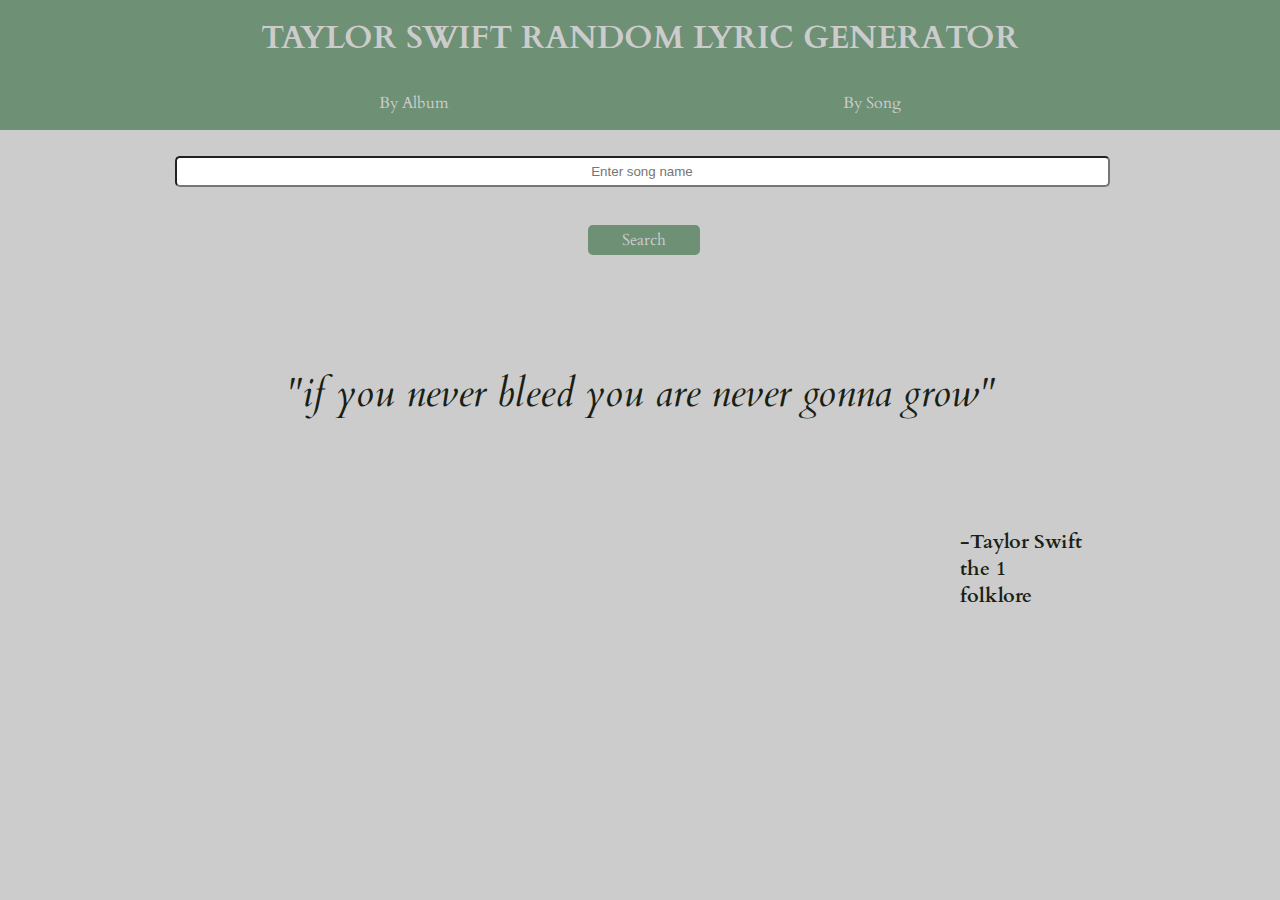
==== bySong.html @ f0cc98a5 "full" ====
<!DOCTYPE html>
<html lang="en">
<head>
  <meta charset="UTF-8">
  <meta http-equiv="X-UA-Compatible" content="IE=edge">
  <meta name="viewport" content="width=device-width, initial-scale=1.0">
  <title>Taylor Lyrics</title>
  <link rel="stylesheet" href="./style.css">
</head>
<body>
  <div class="top_bar">
    <h1>TAYLOR SWIFT RANDOM LYRIC GENERATOR</h1>
    <nav class="navegation">
      <div class="menu_option">
        <a href="./index.html">By Album</a>
      </div>
      <div class="menu_option">
        <a href="./bySong.html">By Song</a>
      </div>
    </nav>
  </div>
  <div class="main">

    <div class="select">
      <div class="song_name">
        <input type="text" class="input" id="query" placeholder="Enter song name">
      </div>
      <div class="search_button">
        <button class="button" id="search_button">Search</button>
      </div>
    </div>
    <div class="results">
      <div class="lyric" id="show">
        <h3>"if you never bleed you are never gonna grow"</h3>
      </div>
      <div class="info">
        <h5>-Taylor Swift <br> the 1 <br> folklore</h5>
      </div>
    </div>
  </div>
</body>
</html>
---- style.css ----
@import url('https://fonts.googleapis.com/css2?family=Cardo:ital,wght@0,400;0,700;1,400&display=swap');
body{
  background-color: #CCCCCC;
  color: #1A1F16;
  font-family: "Cardo";
  margin:0;
  gap:16px;
}
.main{
  display: flex;
  flex-direction: column;
  align-items: center;
  justify-content: center;
  height:100%
}
h1{
  margin:16px;
}
.top_bar{
  background-color: #6E9075;
  color:#CCCCCC;
  width: 100vw;
  height: fit-content;
  display: flex;
  flex-direction: column;
  align-items: center;
  margin:0px;
}
.navegation{
  width: 100%;
  display: flex;
  flex-direction: row;
  justify-content: space-evenly;
}
a{
  text-decoration: none;
  color: #CCCCCC;
  
}
.menu_option{
  margin: 16px;
}
.select{
  width: 100%;
  display: grid;
  grid-template: repeat(5, 20%)/ 50% 50%;
  gap:4px;
  margin:16px;
}

.button{
  background: #6E9075;
  border-radius: 5px;
  border:#6E9075;
  font-family: "Cardo";
  color: #CCCCCC;
  font-size: 16px;
  padding: 4px;
}

.results{
  padding:16px;
  width: 100%;
  height:fit-content;
  display:grid;
  grid-template:75% /75%
}
.lyric{
  grid-area: 1/1/3/4;
  display: flex;
  justify-content: center;
  align-items: center;
}
.info{
  grid-area: 3/2/4/4;
}
h3{
  padding: 24px;
  font-style: italic;
  font-weight: 400;
  font-size: 40px;
  line-height: 56px;
  text-align: center;

  color: #1A1F16;
  margin:8px;
}
h5{
  font-size: 20px;
}
.song_name{
  margin: 24px;
  grid-area: 1/1/3/3;
  display: flex;
  justify-content: center;
  align-items: center;
}
.input{
  width:75%;
  height:25px;
  text-align: center;
  border-radius: 5px;
}
.search_button{
  grid-area: 4/1/4/4;
  height:25px;
  display: flex;
  align-items: center;
  justify-content: center;
  width: 100%;
}
#search_button{
  width:112px;
}
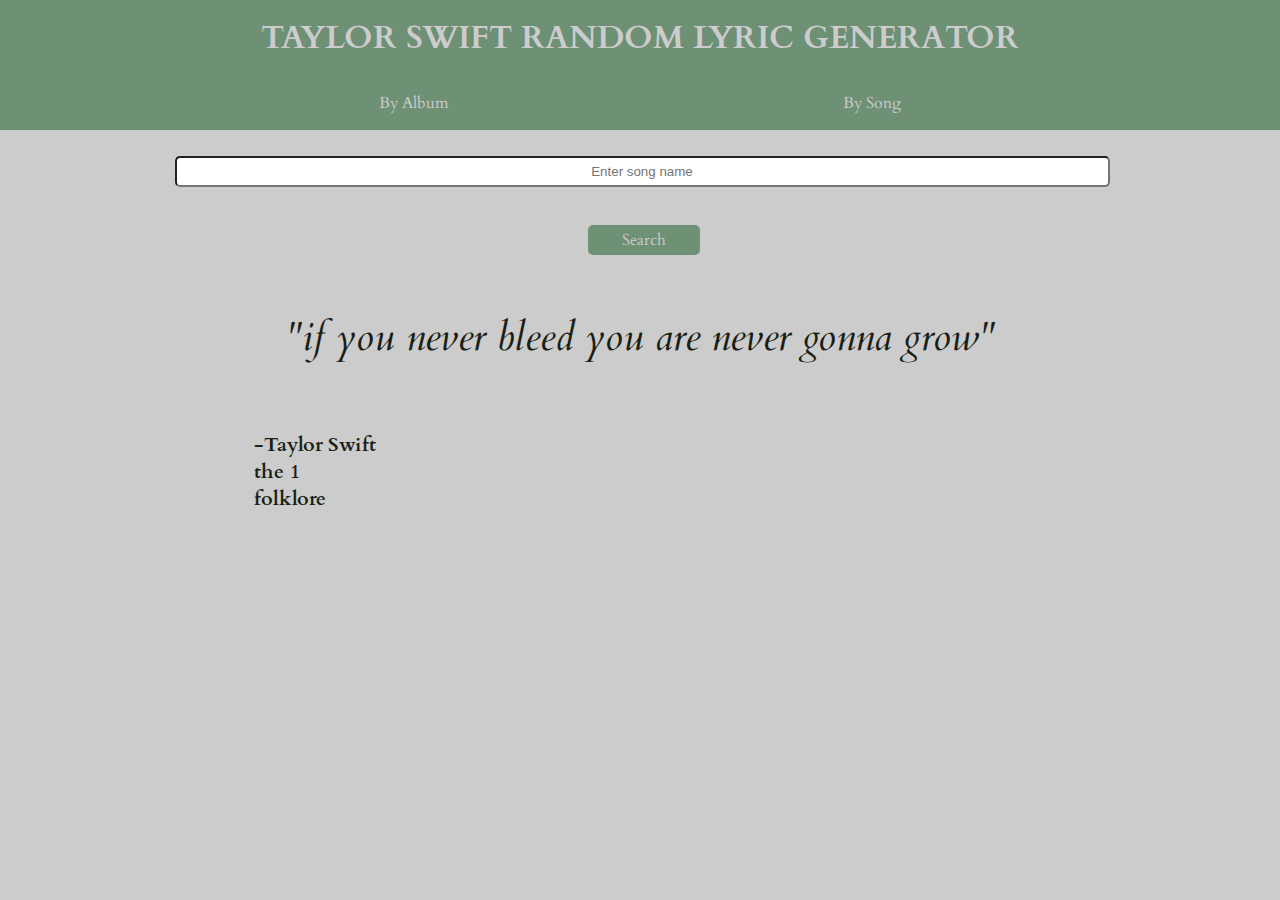
==== commit 6cd5177a: "full" ====
--- a/bySong.html
+++ b/bySong.html
@@ -29,7 +29,7 @@
         <button class="button" id="search_button">Search</button>
       </div>
     </div>
-    <div class="results">
+    <div class="result">
       <div class="lyric" id="show">
         <h3>"if you never bleed you are never gonna grow"</h3>
       </div>
